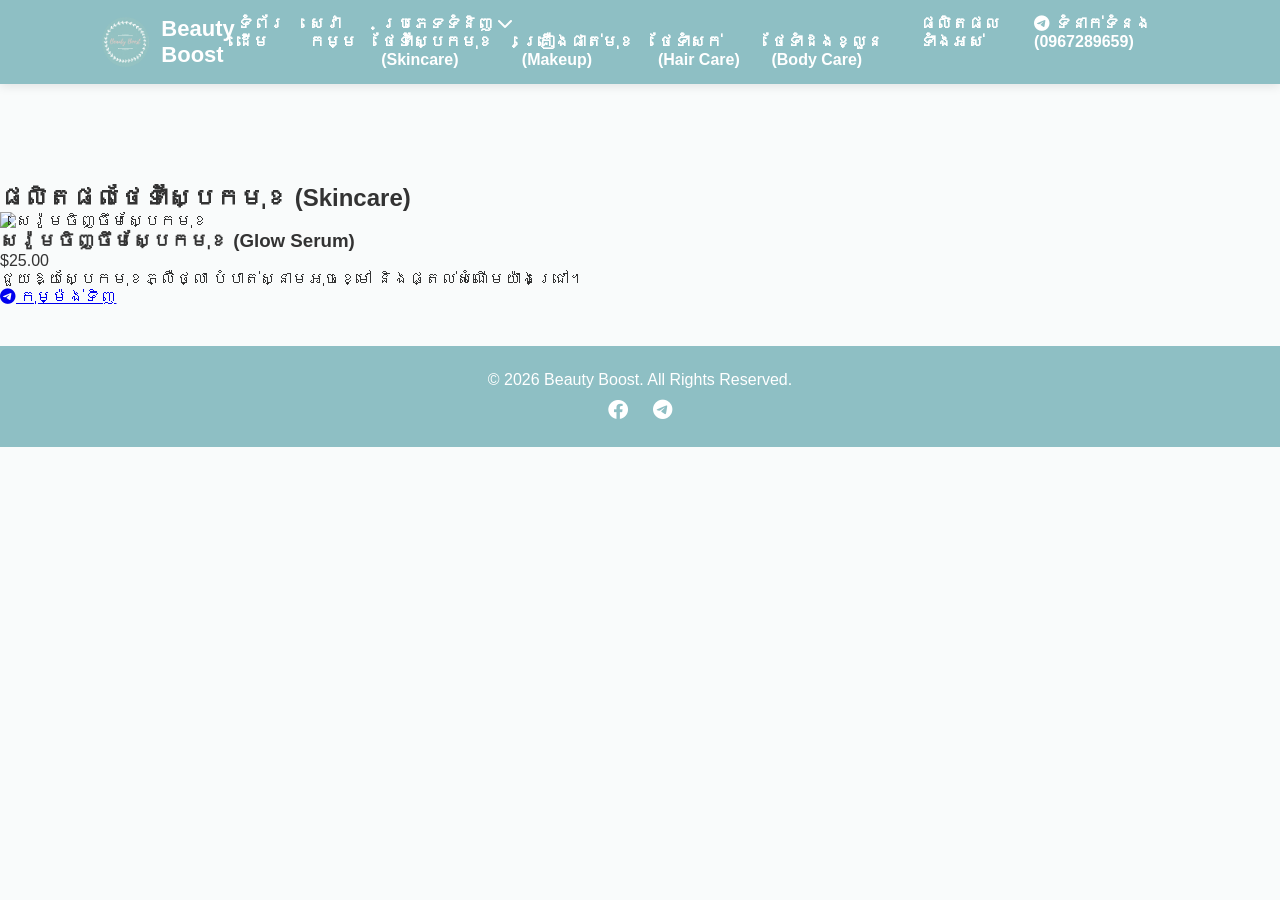
==== skincare.html @ 48c48618 "Update and rename style.css.css to skincare.html" ====
<!DOCTYPE html>
<html lang="km">
<head>
    <meta charset="UTF-8">
    <meta name="viewport" content="width=device-width, initial-scale=1.0">
    <title>Skincare - Beauty Boost</title>
    <link rel="stylesheet" href="style.css">
    <link rel="stylesheet" href="https://cdnjs.cloudflare.com/ajax/libs/font-awesome/6.0.0/css/all.min.css">
</head>
<body>

    <!-- Navigation Header -->
    <header>
        <div class="logo">
            <img src="logokh.jpg" alt="Beauty Boost Logo">
            <span>Beauty Boost</span>
        </div>
        <nav>
            <ul>
                <li><a href="index.html">ទំព័រដើម</a></li>
                <li><a href="services.html">សេវាកម្ម</a></li>
                <li class="dropdown">
                    <a href="products.html">ប្រភេទទំនិញ <i class="fas fa-chevron-down"></i></a>
                    <ul class="dropdown-menu">
                        <li><a href="skincare.html">ថែទាំស្បែកមុខ (Skincare)</a></li>
                        <li><a href="makeup.html">គ្រឿងផាត់មុខ (Makeup)</a></li>
                        <li><a href="haircare.html">ថែទាំសក់ (Hair Care)</a></li>
                        <li><a href="bodycare.html">ថែទាំដងខ្លួន (Body Care)</a></li>
                    </ul>
                </li>
                <li><a href="products.html">ផលិតផលទាំងអស់</a></li>
                <li><a href="https://t.me/sonytajubjub" target="_blank"><i class="fab fa-telegram"></i> ទំនាក់ទំនង (0967289659)</a></li>
            </ul>
        </nav>
    </header>

    <!-- Content សម្រាប់ទំព័រ Skincare -->
    <section class="products" style="padding-top: 100px;">
        <h2>ផលិតផលថែទាំស្បែកមុខ (Skincare)</h2>
        <div class="product-grid">
            <div class="product-card">
                <img src="product1.jpg" alt="សេរ៉ូមចិញ្ចឹមស្បែកមុខ">
                <h3>សេរ៉ូមចិញ្ចឹមស្បែកមុខ (Glow Serum)</h3>
                <p class="price">$25.00</p>
                <p class="desc">ជួយឱ្យស្បែកមុខភ្លឺថ្លា បំបាត់ស្នាមអុចខ្មៅ និងផ្តល់សំណើមយ៉ាងជ្រៅ។</p>
                <a href="https://t.me/sonytajubjub" target="_blank" class="buy-btn"><i class="fab fa-telegram"></i> កុម្ម៉ង់ទិញ</a>
            </div>
            <!-- អាចបន្ថែមផលិតផល Skincare ផ្សេងទៀតនៅត្រង់នេះ -->
        </div>
    </section>

    <!-- Footer -->
    <footer id="contact">
        <p>&copy; 2026 Beauty Boost. All Rights Reserved.</p>
        <div class="socials">
            <a href="https://web.facebook.com/glowupsecretkh" target="_blank"><i class="fab fa-facebook"></i></a>
            <a href="https://t.me/sonytajubjub" target="_blank"><i class="fab fa-telegram"></i></a>
        </div>
    </footer>

</body>
</html>
---- style.css ----
/* Styling based on Beauty Boost brand colors */
:root {
    --bg-color: #8EBFC4; /* Soft pastel teal background color from logo */
    --accent-color: #F6A5B2; /* Soft pink text color from logo */
    --text-dark: #333333;
    --white: #ffffff;
}

* {
    margin: 0;
    padding: 0;
    box-sizing: border-box;
    font-family: 'Kantumruy Pro', sans-serif, Arial;
}

body {
    background-color: #f9fbfb;
    color: var(--text-dark);
}

/* Header */
header {
    display: flex;
    justify-content: space-between;
    align-items: center;
    padding: 15px 8%;
    background-color: var(--bg-color);
    box-shadow: 0 2px 10px rgba(0,0,0,0.1);
}

.logo {
    display: flex;
    align-items: center;
    gap: 12px;
}

.logo img {
    height: 50px;
    border-radius: 50%;
}

.logo span {
    font-size: 22px;
    font-weight: bold;
    color: var(--white);
}

nav ul {
    display: flex;
    list-style: none;
    gap: 20px;
}

nav ul li a {
    text-decoration: none;
    color: var(--white);
    font-weight: 600;
    transition: color 0.3s;
}

nav ul li a:hover {
    color: var(--accent-color);
}

/* Hero Section */
.hero {
    height: 70vh;
    background: linear-gradient(rgba(142, 191, 196, 0.8), rgba(142, 191, 196, 0.6)), url('<img src="https://drive.google.com/drive/home?dmr=1&ec=wgc-drive-%5Bmodule%5D-goto">') no-repeat center/cover;
    display: flex;
    justify-content: center;
    align-items: center;
    text-align: center;
    color: var(--white);
    padding: 0 20px;
}

.hero-text h1 {
    font-size: 42px;
    margin-bottom: 15px;
}

.hero-text p {
    font-size: 18px;
    margin-bottom: 25px;
    max-width: 600px;
}

.btn {
    display: inline-block;
    padding: 12px 30px;
    background-color: var(--accent-color);
    color: var(--white);
    text-decoration: none;
    border-radius: 25px;
    font-weight: bold;
    transition: 0.3s;
}

.btn:hover {
    background-color: #e58f9c;
}

/* Services */
.services {
    padding: 60px 8%;
    text-align: center;
}

.services h2 {
    color: var(--bg-color);
    font-size: 32px;
    margin-bottom: 40px;
}

.service-cards {
    display: flex;
    justify-content: center;
    gap: 30px;
    flex-wrap: wrap;
}

.card {
    background: var(--white);
    padding: 30px;
    border-radius: 15px;
    width: 300px;
    box-shadow: 0 4px 15px rgba(0,0,0,0.05);
    border: 1px solid #e0e0e0;
}

.card i {
    font-size: 40px;
    color: var(--bg-color);
    margin-bottom: 15px;
}

.card h3 {
    margin-bottom: 10px;
    color: var(--text-dark);
}

/* Footer */
footer {
    background-color: var(--bg-color);
    color: var(--white);
    text-align: center;
    padding: 25px;
    margin-top: 40px;
}

.socials {
    margin-top: 10px;
}

.socials a {
    color: var(--white);
    font-size: 20px;
    margin: 0 10px;
    transition: color 0.3s;
}

.socials a:hover {
    color: var(--accent-color);
}
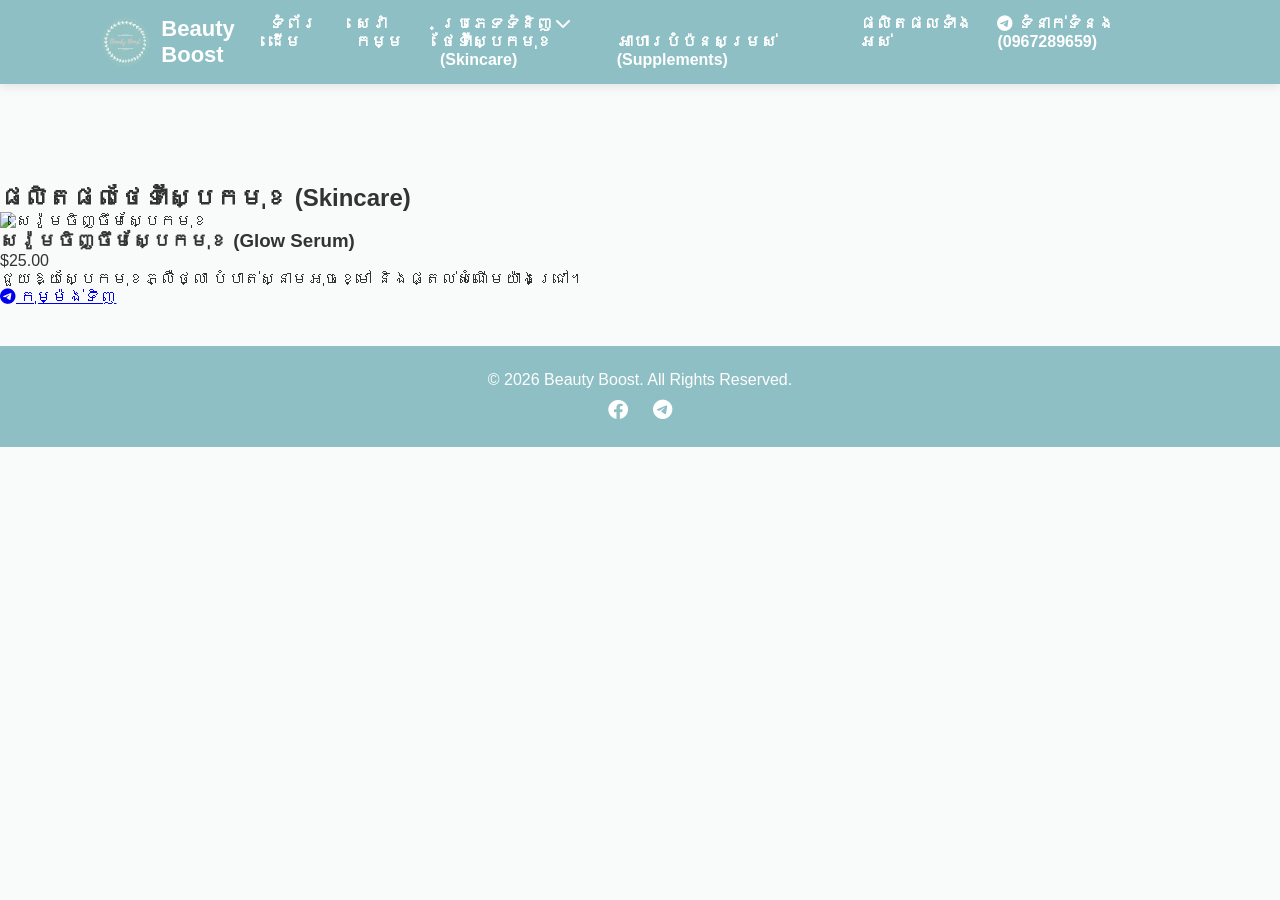
==== commit bbbe826f: "Update skincare.html" ====
--- a/skincare.html
+++ b/skincare.html
@@ -17,15 +17,15 @@
         </div>
         <nav>
             <ul>
-                <li><a href="index.html">ទំព័រដើម</a></li>
-                <li><a href="services.html">សេវាកម្ម</a></li>
+                <li><a href="#home">ទំព័រដើម</a></li>
+                <li><a href="#services">សេវាកម្ម</a></li>
+                
+                <!-- Category Dropdown Menu -->
                 <li class="dropdown">
-                    <a href="products.html">ប្រភេទទំនិញ <i class="fas fa-chevron-down"></i></a>
+                    <a href="#products">ប្រភេទទំនិញ <i class="fas fa-chevron-down"></i></a>
                     <ul class="dropdown-menu">
                         <li><a href="skincare.html">ថែទាំស្បែកមុខ (Skincare)</a></li>
-                        <li><a href="makeup.html">គ្រឿងផាត់មុខ (Makeup)</a></li>
-                        <li><a href="haircare.html">ថែទាំសក់ (Hair Care)</a></li>
-                        <li><a href="bodycare.html">ថែទាំដងខ្លួន (Body Care)</a></li>
+                <li><a href="supplements.html">អាហារបំប៉នសម្រស់ (Supplements)</a></li>
                     </ul>
                 </li>
                 <li><a href="products.html">ផលិតផលទាំងអស់</a></li>
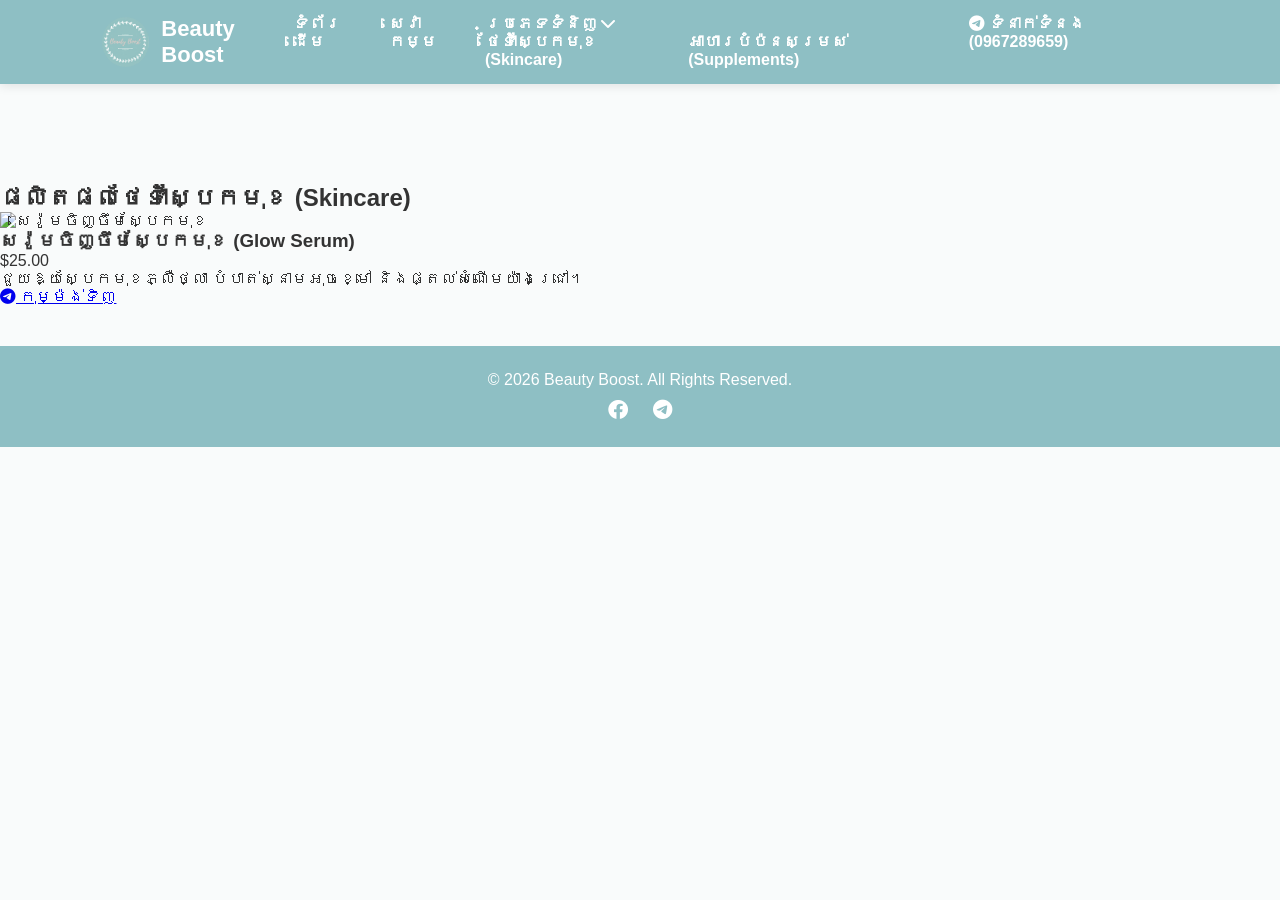
==== commit af69edd2: "Remove link to all products from skincare.html" ====
--- a/skincare.html
+++ b/skincare.html
@@ -28,7 +28,6 @@
                 <li><a href="supplements.html">អាហារបំប៉នសម្រស់ (Supplements)</a></li>
                     </ul>
                 </li>
-                <li><a href="products.html">ផលិតផលទាំងអស់</a></li>
                 <li><a href="https://t.me/sonytajubjub" target="_blank"><i class="fab fa-telegram"></i> ទំនាក់ទំនង (0967289659)</a></li>
             </ul>
         </nav>
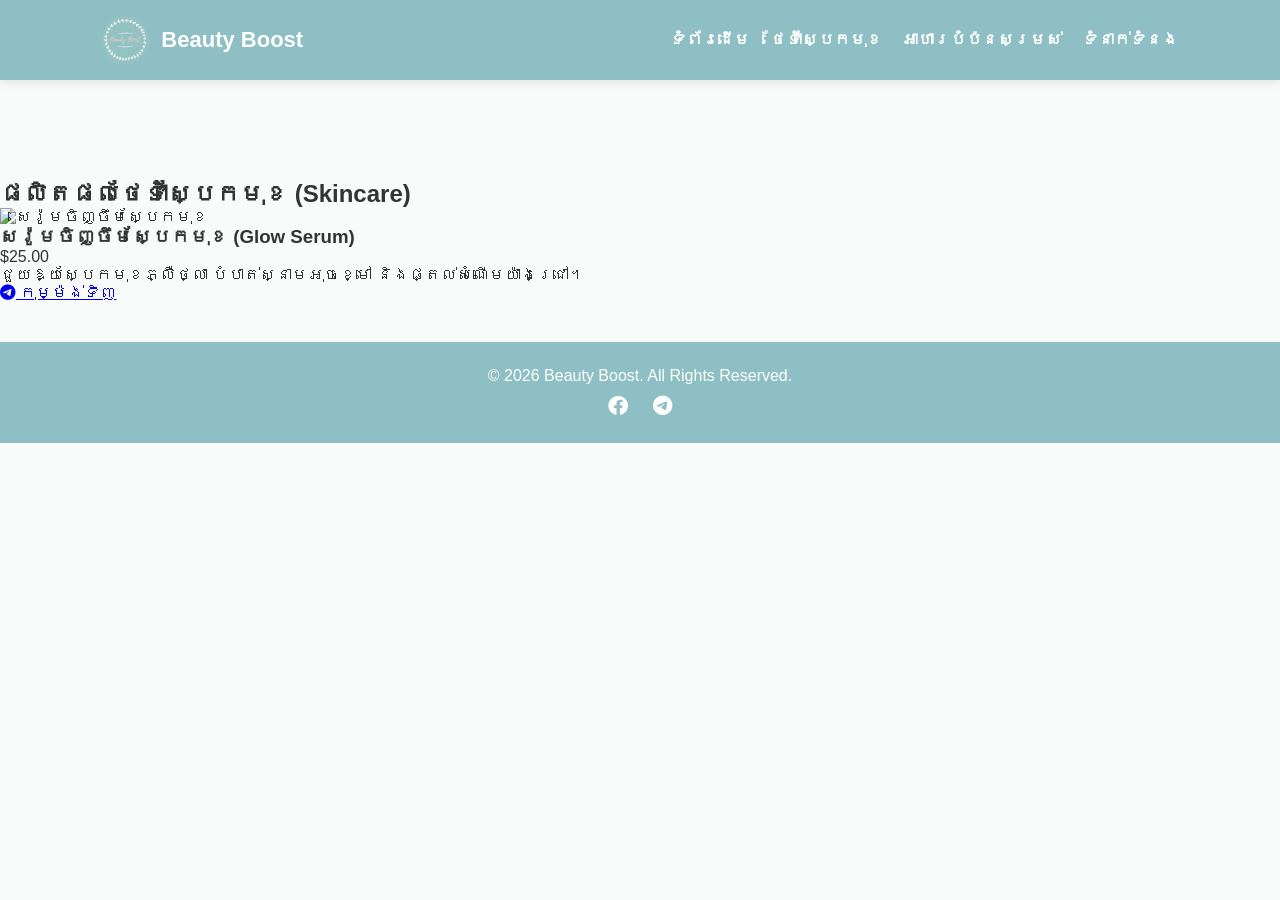
==== commit 18d3ed84: "Update skincare.html" ====
--- a/skincare.html
+++ b/skincare.html
@@ -3,13 +3,14 @@
 <head>
     <meta charset="UTF-8">
     <meta name="viewport" content="width=device-width, initial-scale=1.0">
-    <title>Skincare - Beauty Boost</title>
+    <title>Beauty Boost - សម្រស់ និងការថែទាំ</title>
     <link rel="stylesheet" href="style.css">
+    <!-- Font Awesome សម្រាប់ icon -->
     <link rel="stylesheet" href="https://cdnjs.cloudflare.com/ajax/libs/font-awesome/6.0.0/css/all.min.css">
 </head>
 <body>
 
-    <!-- Navigation Header -->
+    <!-- Header Navigation -->
     <header>
         <div class="logo">
             <img src="logokh.jpg" alt="Beauty Boost Logo">
@@ -17,18 +18,14 @@
         </div>
         <nav>
             <ul>
-                <li><a href="#home">ទំព័រដើម</a></li>
-                <li><a href="#services">សេវាកម្ម</a></li>
-                
-                <!-- Category Dropdown Menu -->
-                <li class="dropdown">
-                    <a href="#products">ប្រភេទទំនិញ <i class="fas fa-chevron-down"></i></a>
-                    <ul class="dropdown-menu">
-                        <li><a href="skincare.html">ថែទាំស្បែកមុខ (Skincare)</a></li>
-                <li><a href="supplements.html">អាហារបំប៉នសម្រស់ (Supplements)</a></li>
+                <li><a href="index.html">ទំព័រដើម</a></li>
+ <ul class="dropdown-menu">
+                        <li><a href="skincare.html">ថែទាំស្បែកមុខ</a></li>
+                <li><a href="supplements.html">អាហារបំប៉នសម្រស់</a></li>
                     </ul>
                 </li>
-                <li><a href="https://t.me/sonytajubjub" target="_blank"><i class="fab fa-telegram"></i> ទំនាក់ទំនង (0967289659)</a></li>
+
+                <li><a href="https://t.me/sonytajubjub"> ទំនាក់ទំនង</a></li>
             </ul>
         </nav>
     </header>
